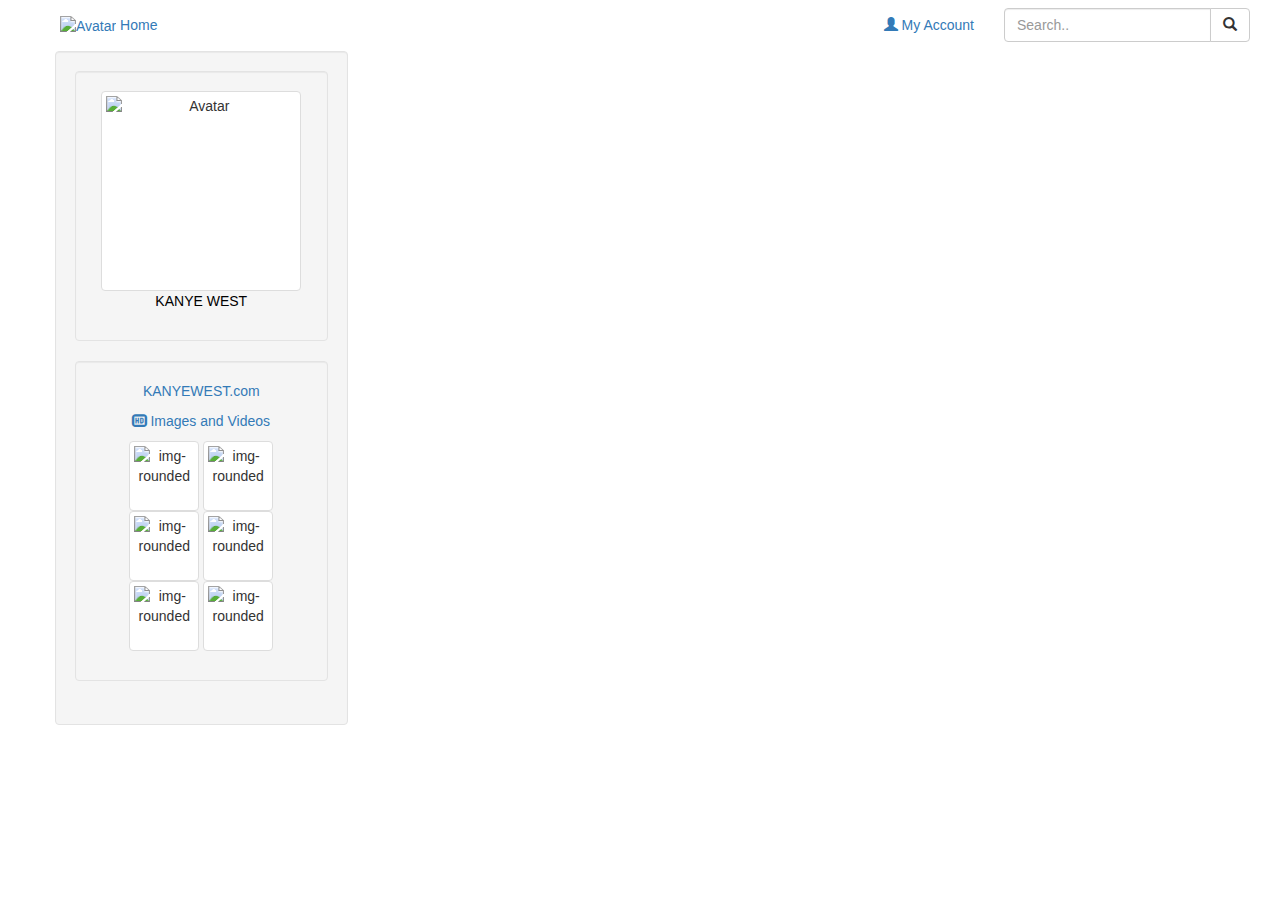
==== twitter_sample/index.html @ 904e61fa "twitter sample1" ====
<!DOCTYPE html>
<html lang="en">
<head>
  <title>Bootstrap Example</title>
  <meta charset="utf-8">
  <meta name="viewport" content="width=device-width, initial-scale=1">
  <link rel="stylesheet" href="https://maxcdn.bootstrapcdn.com/bootstrap/3.3.7/css/bootstrap.min.css">
  <script src="https://ajax.googleapis.com/ajax/libs/jquery/3.1.1/jquery.min.js"></script>
  <script src="https://maxcdn.bootstrapcdn.com/bootstrap/3.3.7/js/bootstrap.min.js"></script>
  <link rel="stylesheet" href="styles.css">
  <style>
    /* Set black background color, white text and some padding */
    footer {
      background-color: #555;
      color: white;
      padding: 15px;
    }
  </style>
</head>
<body>

  <div class="container-fluid">
    <div class="navbar-header">
      <button type="button" class="navbar-toggle" data-toggle="collapse" data-target="#myNavbar">
        <span class="icon-bar"></span>
        <span class="icon-bar"></span>
        <span class="icon-bar"></span>
      </button>
      <a class="navbar-brand" href="#"></a>
    </div>
    <div class="collapse navbar-collapse" id="myNavbar">
      <ul class="nav navbar-nav">
        <li class="active"></li>
        <li><a href="#"><img src="http://www.iconforest.com/images-0/2/607af07c371296056a2af3e3c3488c09.gif" height="20" width="20" alt="Avatar"> Home</a></li>
      </ul>
      <form class="navbar-form navbar-right" role="search">
        <div class="form-group input-group">
          <input type="text" class="form-control" placeholder="Search..">
          <span class="input-group-btn">
            <button class="btn btn-default" type="button">
              <span class="glyphicon glyphicon-search"></span>
            </button>
          </span>
        </div>
      </form>
      <ul class="nav navbar-nav navbar-right">
        <li><a href="#"><span class="glyphicon glyphicon-user"></span> My Account</a>
      </ul>
    </div>
  </div>
</nav>
  
<div class="container text-center">
  <div class="row">
    <div class="col-sm-3 well">
      <div class="well">
        <img src="https://pbs.twimg.com/profile_images/585565077207678977/N_eNSBXi.jpg" class="img-thumbnail" height="200" width="200" alt="Avatar">
        <p><a class="skeletor" href="#">KANYE WEST</a></p>
      </div>
      <div class="well">
        <p><a href="#">KANYEWEST.com</a></p>
        <p><a href="#"><span class="glyphicon glyphicon-hd-video"></span> Images and Videos</a></p>
        <p>
          <img src="https://s-media-cache-ak0.pinimg.com/originals/77/a5/c6/77a5c63063b1fdd93c5751db7e5c0d38.jpg" class="img-thumbnail" height="70" width="70" alt="img-rounded">
          <img src="https://s-media-cache-ak0.pinimg.com/originals/77/a5/c6/77a5c63063b1fdd93c5751db7e5c0d38.jpg" class="img-thumbnail" height="70" width="70" alt="img-rounded">
          <img src="https://s-media-cache-ak0.pinimg.com/originals/77/a5/c6/77a5c63063b1fdd93c5751db7e5c0d38.jpg" class="img-thumbnail" height="70" width="70" alt="img-rounded">
          <img src="https://s-media-cache-ak0.pinimg.com/originals/77/a5/c6/77a5c63063b1fdd93c5751db7e5c0d38.jpg" class="img-thumbnail" height="70" width="70" alt="img-rounded">
          <img src="https://s-media-cache-ak0.pinimg.com/originals/77/a5/c6/77a5c63063b1fdd93c5751db7e5c0d38.jpg" class="img-thumbnail" height="70" width="70" alt="img-rounded">
          <img src="https://s-media-cache-ak0.pinimg.com/originals/77/a5/c6/77a5c63063b1fdd93c5751db7e5c0d38.jpg" class="img-thumbnail" height="70" width="70" alt="img-rounded">
        </p>
      </div>
   
      
      <div class="row">
        <div class="col-sm-5">
        
        </div>
        <div class="col-sm-9">
        </div>
      </div>
      <div class="row">
        <div class="col-sm-3">
        </div>
        <div class="col-sm-9">
        </div>
      </div>
      <div class="row">
        <div class="col-sm-3">
        </div>
        <div class="col-sm-9">
        </div>
      </div>
    </div>
 <!--  -->

<footer class="container-fluid text-center">
  <p></p>
</footer>

</body>
</html>
   
   <!-- <div class="col-sm-2 well">
      <div class="thumbnail">
        <p>Upcoming Events:</p>
        <img src="paris.jpg" alt="Paris" width="400" height="300">
        <p><strong>Paris</strong></p>
        <p>Fri. 27 November 2015</p>
        <button class="btn btn-primary">Info</button>
      </div>
      <div class="well">
        <p>ADS</p>
      </div>
      <div class="well">
        <p>ADS</p>
      </div>
    </div>
  </div>
</div>
 -->
---- twitter_sample/styles.css ----
.container-fluid {
	background-color: white;
}

.container {
	background-color: white;
}

.skeletor {
	color: black;
}
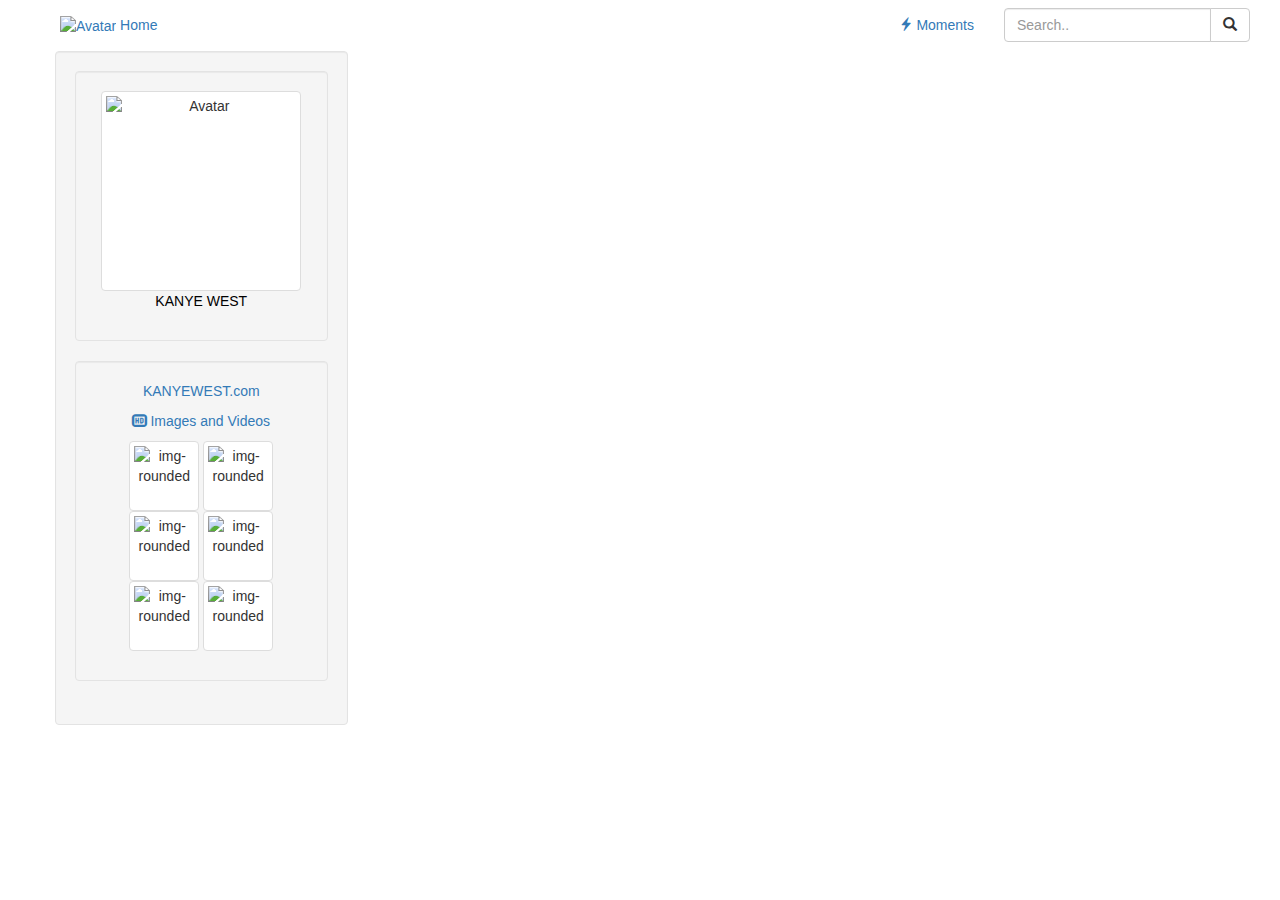
==== commit 56c8c53a: "bootstrap sample" ====
--- a/twitter_sample/index.html
+++ b/twitter_sample/index.html
@@ -8,14 +8,6 @@
   <script src="https://ajax.googleapis.com/ajax/libs/jquery/3.1.1/jquery.min.js"></script>
   <script src="https://maxcdn.bootstrapcdn.com/bootstrap/3.3.7/js/bootstrap.min.js"></script>
   <link rel="stylesheet" href="styles.css">
-  <style>
-    /* Set black background color, white text and some padding */
-    footer {
-      background-color: #555;
-      color: white;
-      padding: 15px;
-    }
-  </style>
 </head>
 <body>
 
@@ -44,7 +36,7 @@
         </div>
       </form>
       <ul class="nav navbar-nav navbar-right">
-        <li><a href="#"><span class="glyphicon glyphicon-user"></span> My Account</a>
+        <li><a href="#"><span class="glyphicon glyphicon-flash"></span> Moments</a>
       </ul>
     </div>
   </div>
@@ -91,7 +83,7 @@
         </div>
       </div>
     </div>
- <!--  -->
+ 
 
 <footer class="container-fluid text-center">
   <p></p>
@@ -100,21 +92,3 @@
 </body>
 </html>
    
-   <!-- <div class="col-sm-2 well">
-      <div class="thumbnail">
-        <p>Upcoming Events:</p>
-        <img src="paris.jpg" alt="Paris" width="400" height="300">
-        <p><strong>Paris</strong></p>
-        <p>Fri. 27 November 2015</p>
-        <button class="btn btn-primary">Info</button>
-      </div>
-      <div class="well">
-        <p>ADS</p>
-      </div>
-      <div class="well">
-        <p>ADS</p>
-      </div>
-    </div>
-  </div>
-</div>
- -->